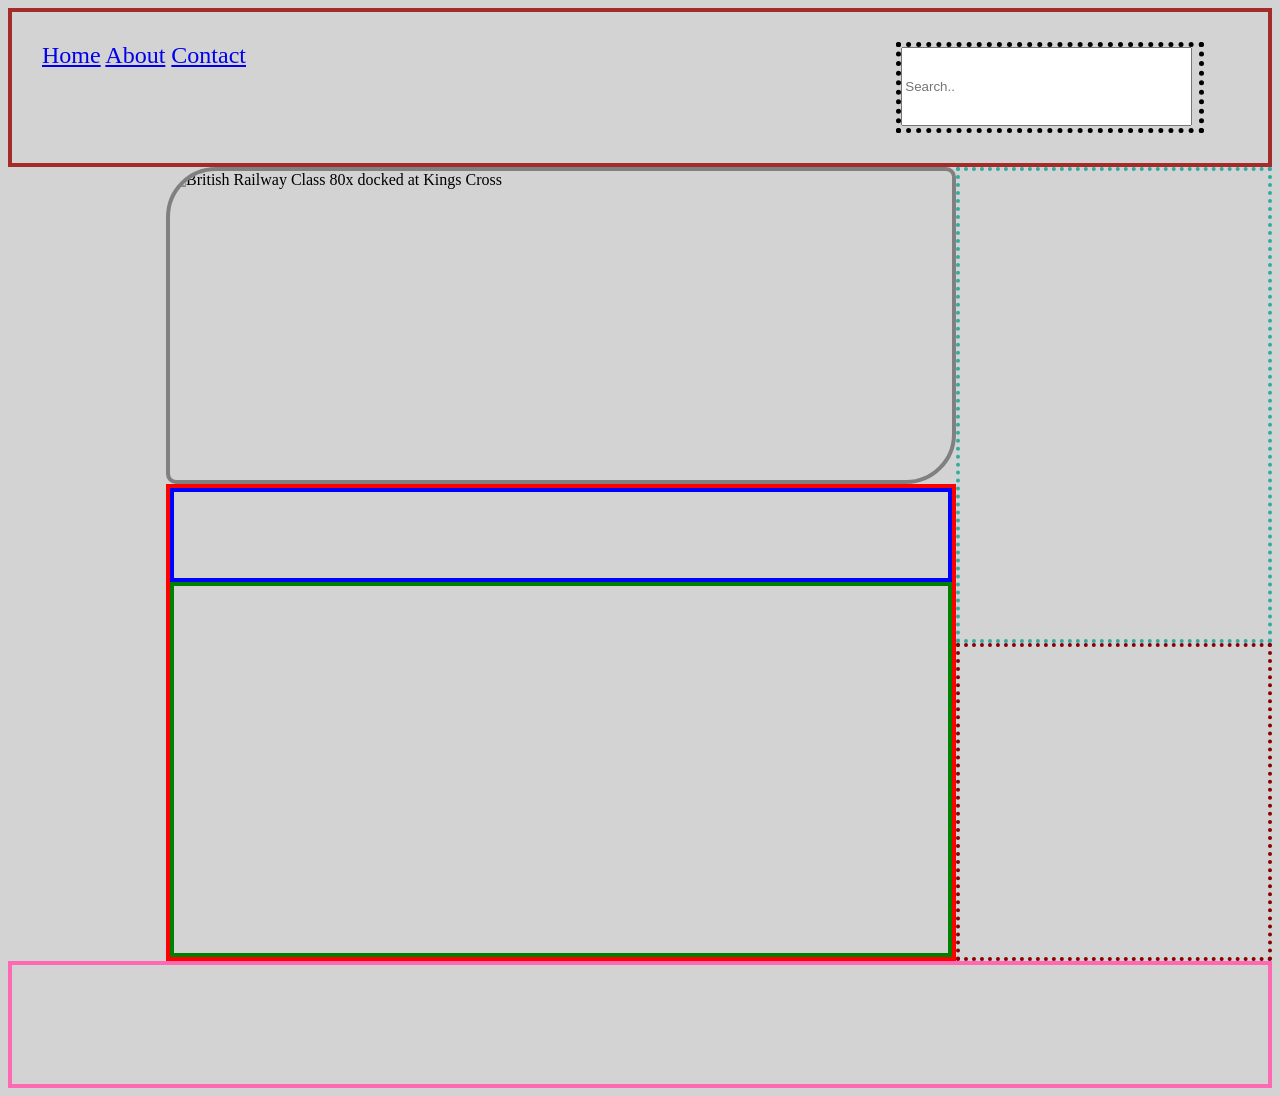
==== index.html @ 5a5fdf0d "lade till en bild och fixade min sökbar" ====
<!DOCTYPE html>
<html lang="en">
<head>
  <meta charset="UTF-8">
  <meta name="viewport" content="width=device-width, initial-scale=1.0">
  <link rel="stylesheet" href="css/style.css">
  <title>British Rail Trains</title>
</head>
<body id="wrapper">
  <nav id="header">
    <section id="links">
      <a class="active" href="#home">Home</a>
      <a href="#about">About</a>
      <a href="#contact">Contact</a>
    </section>
    <section id="sokbar">
      <input type="text" placeholder="Search..">
    </section>
  </nav>
  <div id="model_picture">
    <img src="img/class_801_british-rail.jpg" alt="British Railway Class 80x docked at Kings Cross" >
  </div>
  <section id="section">
    <section id="section1"></section>
    <section id="section2"></section>
  </section>
  <section id="pic1" src=""></section>
  <section id="pic2" src=""></section>
  <div id="footer"></div>
</body>
</html>
---- css/style.css ----
:root {
  --wrapper-basics: lightgray;
}

#wrapper {
  display: grid;
  background-color: var(--wrapper-basics);
  height: 120vh;
  grid-template-columns: 0.4fr repeat(2, 1fr) 0.8fr;
  grid-template-rows: 1fr repeat(5, 1fr) 0.8fr;
  grid-template-areas: 
  "hd hd hd hd"
  "pl mp mp p1"
  "pl mp mp p1"
  "pl sn sn p1"
  "pl sn sn p2"
  "pl sn sn p2"
  "ft ft ft ft";
}

#header {
  display: grid;
  grid-area: hd;
  font-size: 1.5rem;
  border: 4px solid brown;
  padding: 30px;
  grid-template-columns: 1fr 1fr 0.8fr;
  grid-template-rows: 1fr;
  grid-template-areas: "links links sokbar";
}
#links {
  color: yellow;
  grid-area: links;
}
#sokbar {
  border: 5px dotted black;
  margin-right: 10%;
  grid-area: sokbar;
}
#sokbar input{
  width: 95%;
  height: 90%;
  object-fit: cover;
  object-position:center;
}

#model_picture {
  border-radius: 50px 10px 50px 10px;
  grid-area: mp;
  border: 4px solid gray;
  overflow: hidden;
  align-items: center;
  justify-content: center;
}

#model_picture img{
  width: 100%;
  height: 100%;
  object-fit: cover;
  object-position:center;
}

#section {
  grid-area: sn;
  display: grid;
  grid-template-columns: 1fr;
  grid-template-rows: 20% 80%;
  grid-template-areas: 
  "s1"
  "s2";
  border: 4px solid red;
}
#section1 {
  grid-area: s1;
  font-size: 2rem;
  border: 4px solid blue;
}
#section2 {
  grid-area: s2;
  font-size: 1rem;
  border: 4px solid green;
}

#pic1 {
  grid-area: p1;
  border: 4px dotted rgb(49, 173, 161);
}

#pic2 {
  grid-area: p2;
  border: 4px dotted darkred;
}

#footer {
  grid-area: ft;

  border: 4px solid hotpink;
}

@media screen and (max-width: 640px){
  #wrapper {
    grid-template-areas:
    "hd"
    "mp"
    "mp"
    "sn"
    "sn"
    "sn"
    "ft";
    grid-template-columns: 1fr;
    grid-template-rows: repeat(1fr, 6) 0.8fr;
  }
  #header {
    grid-template-rows: 
    "";
  }
  #pl,#pic1,#pic2 {
    display: none;
  }
  #sokbar input{width: 90%}
}
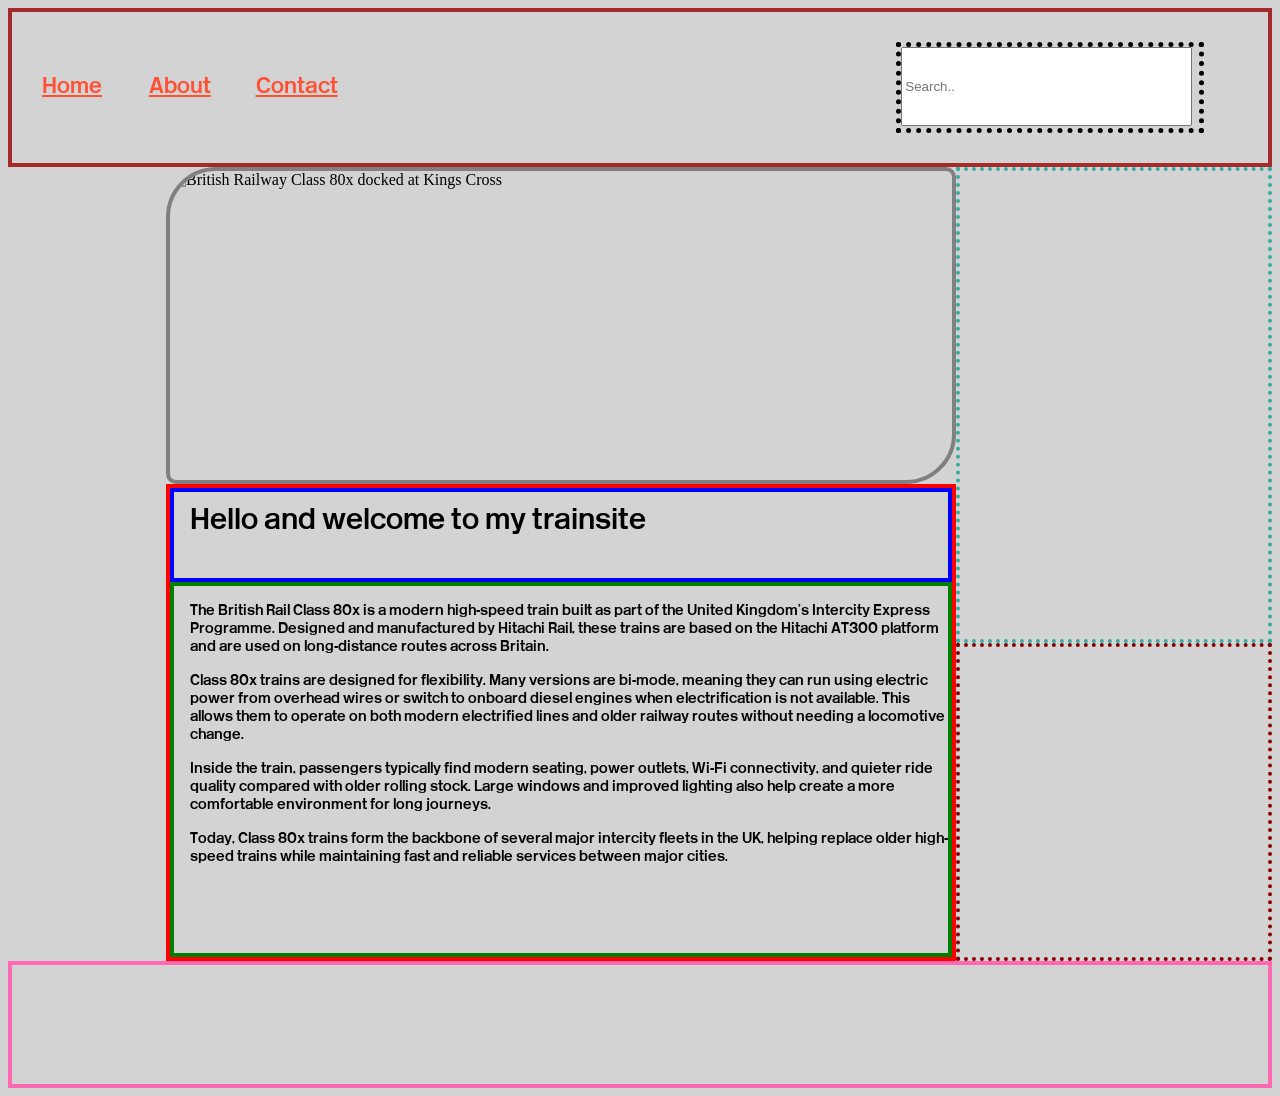
==== commit d0f31758: "blub" ====
--- a/index.html
+++ b/index.html
@@ -9,9 +9,9 @@
 <body id="wrapper">
   <nav id="header">
     <section id="links">
-      <a class="active" href="#home">Home</a>
-      <a href="#about">About</a>
-      <a href="#contact">Contact</a>
+      <a id="link1" class="active" href="#home">Home</a>
+      <a id="link2" href="#about">About</a>
+      <a id="link3" href="#contact">Contact</a>
     </section>
     <section id="sokbar">
       <input type="text" placeholder="Search..">
@@ -21,8 +21,14 @@
     <img src="img/class_801_british-rail.jpg" alt="British Railway Class 80x docked at Kings Cross" >
   </div>
   <section id="section">
-    <section id="section1"></section>
-    <section id="section2"></section>
+    <section id="section1">Hello and welcome to my <br class="mobile-line_break">trainsite</section>
+    <section id="section2">The British Rail Class 80x is a modern high-speed train built as part of the United Kingdom’s Intercity Express Programme. Designed and manufactured by Hitachi Rail, these trains are based on the Hitachi AT300 platform and are used on long-distance routes across Britain.
+      <p></p>
+      Class 80x trains are designed for flexibility. Many versions are bi-mode, meaning they can run using electric power from overhead wires or switch to onboard diesel engines when electrification is not available. This allows them to operate on both modern electrified lines and older railway routes without needing a locomotive change.
+      <p></p>
+      Inside the train, passengers typically find modern seating, power outlets, Wi-Fi connectivity, and quieter ride quality compared with older rolling stock. Large windows and improved lighting also help create a more comfortable environment for long journeys.
+      <p></p>
+      Today, Class 80x trains form the backbone of several major intercity fleets in the UK, helping replace older high-speed trains while maintaining fast and reliable services between major cities.</section>
   </section>
   <section id="pic1" src=""></section>
   <section id="pic2" src=""></section>
--- a/css/style.css
+++ b/css/style.css
@@ -28,10 +28,16 @@
   grid-template-rows: 1fr;
   grid-template-areas: "links links sokbar";
 }
+#links a{color: rgb(359, 80, 52);}
 #links {
-  color: yellow;
   grid-area: links;
+  display: grid;
+  grid-template-areas: 
+  "link1 link2 link3 blanc";
+  grid-template-columns: 1fr 1fr 1fr 5fr;
+  align-self: center;
 }
+#links1 {grid-area: link1} #links2 {grid-area: link2} #links3 {grid-area: link3} #blanc {grid-area: blanc}
 #sokbar {
   border: 5px dotted black;
   margin-right: 10%;
@@ -42,6 +48,14 @@
   height: 90%;
   object-fit: cover;
   object-position:center;
+}
+
+@font-face{
+  font-family: british_rail_font;
+  src: url('../misc/fonts/britrln_.ttf');
+}
+#header , #section1, #section2{
+  font-family: british_rail_font;
 }
 
 #model_picture {
@@ -73,11 +87,13 @@
 #section1 {
   grid-area: s1;
   font-size: 2rem;
+  padding: 1.5% 0 0 2%;
   border: 4px solid blue;
 }
 #section2 {
   grid-area: s2;
   font-size: 1rem;
+  padding: 2% 0 0 2%;
   border: 4px solid green;
 }
 
@@ -97,6 +113,10 @@
   border: 4px solid hotpink;
 }
 
+.mobile-line_break {
+  display: none;
+}
+
 @media screen and (max-width: 640px){
   #wrapper {
     grid-template-areas:
@@ -113,9 +133,16 @@
   #header {
     grid-template-rows: 
     "";
+    padding: 10px;
+    height: 30%;
   }
   #pl,#pic1,#pic2 {
     display: none;
   }
-  #sokbar input{width: 90%}
+  #sokbar input{width: 90%; height: 70%;}
+  #section1{font-size: 1.7rem}
+  #section2{font-size: 0.85rem;}
+  #links{font-size: 0.5; grid-template-columns: 1fr 1fr 1fr 0.3fr;}
+  #sokbar{margin-right: 0;}
+  .mobile-line_break {display: inline}
 }
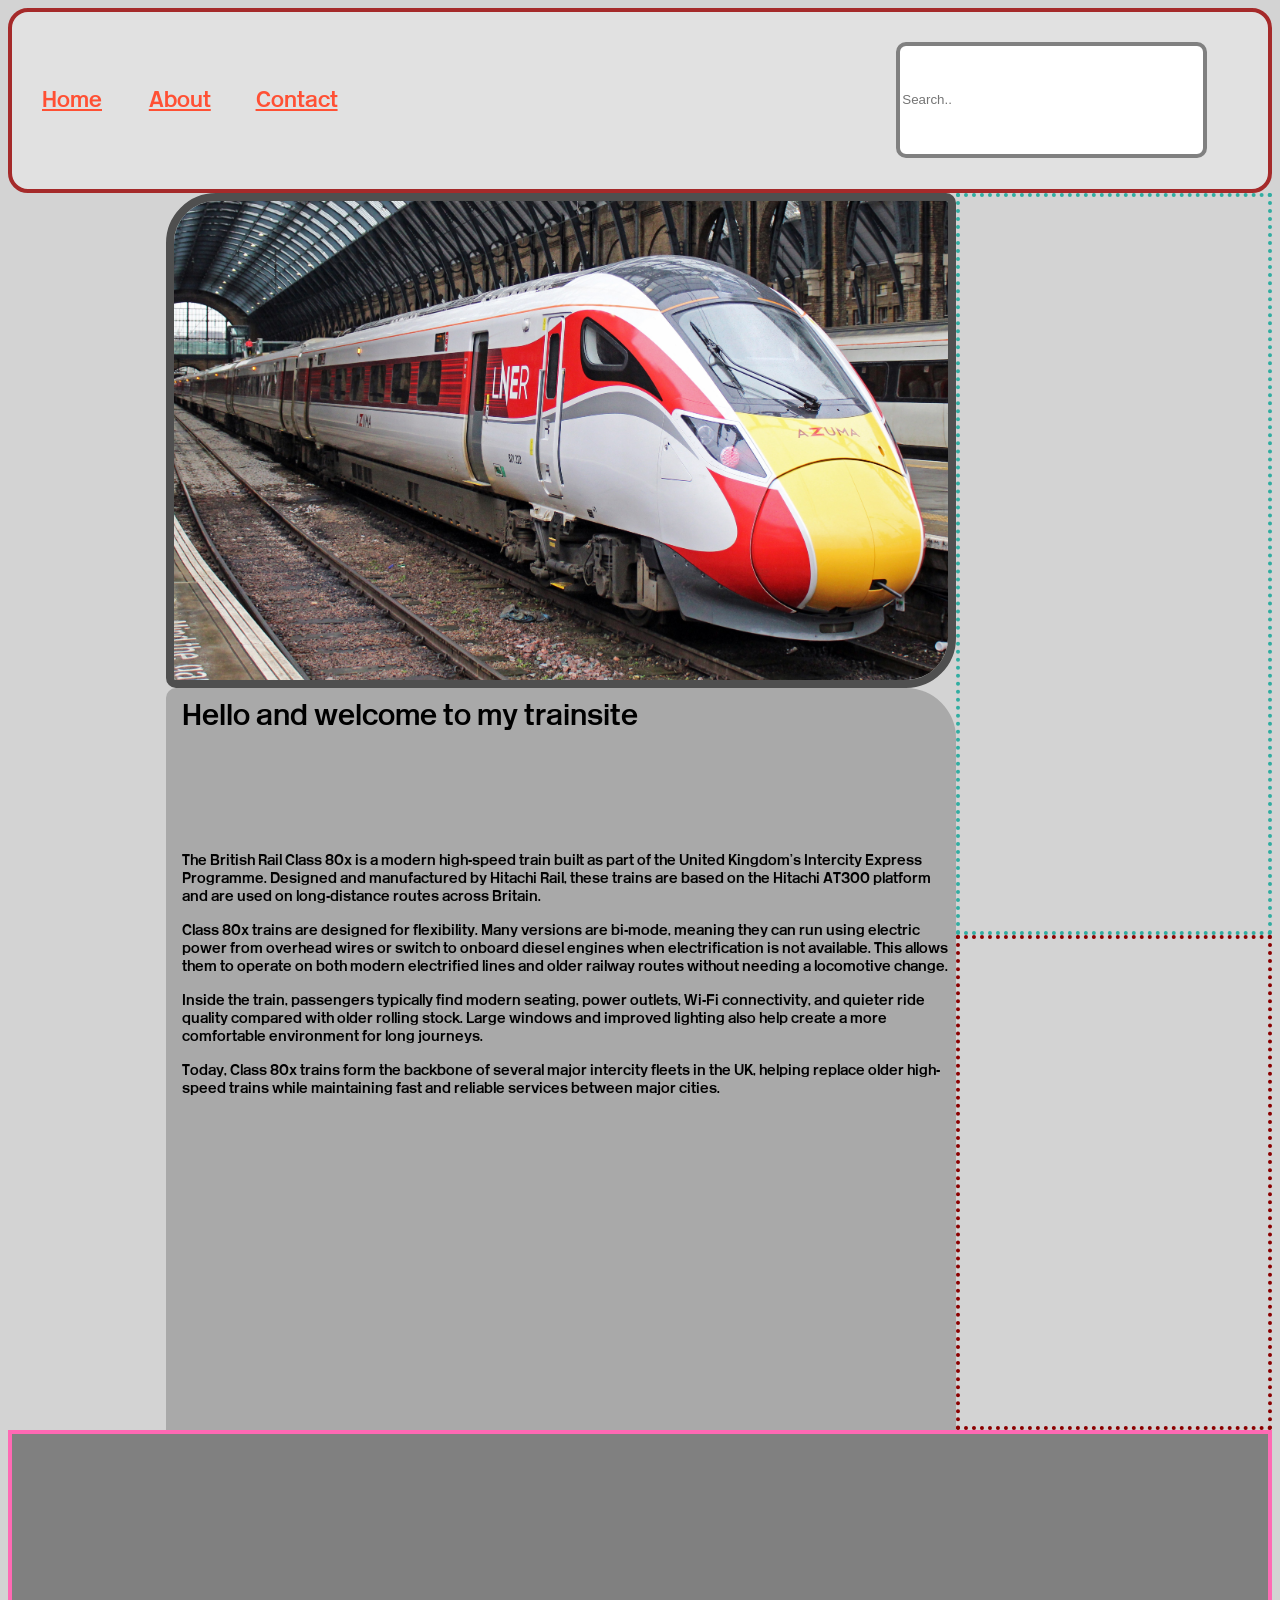
==== commit b1d292d2: "fixed the pic" ====
--- a/index.html
+++ b/index.html
@@ -18,7 +18,7 @@
     </section>
   </nav>
   <div id="model_picture">
-    <img src="img/class_801_british-rail.jpg" alt="British Railway Class 80x docked at Kings Cross" >
+    <img src="img/class_801_british-rail - kopia.jpg" alt="British Railway Class 80x docked at Kings Cross" >
   </div>
   <section id="section">
     <section id="section1">Hello and welcome to my <br class="mobile-line_break">trainsite</section>
--- a/css/style.css
+++ b/css/style.css
@@ -5,9 +5,9 @@
 #wrapper {
   display: grid;
   background-color: var(--wrapper-basics);
-  height: 120vh;
+  height: 180vh;
   grid-template-columns: 0.4fr repeat(2, 1fr) 0.8fr;
-  grid-template-rows: 1fr repeat(5, 1fr) 0.8fr;
+  grid-template-rows: 0.75fr repeat(5, 1fr) 0.8fr;
   grid-template-areas: 
   "hd hd hd hd"
   "pl mp mp p1"
@@ -22,7 +22,9 @@
   display: grid;
   grid-area: hd;
   font-size: 1.5rem;
+  border-radius: 20px;
   border: 4px solid brown;
+  background-color: rgba(255, 255, 255, 0.315);
   padding: 30px;
   grid-template-columns: 1fr 1fr 0.8fr;
   grid-template-rows: 1fr;
@@ -39,15 +41,17 @@
 }
 #links1 {grid-area: link1} #links2 {grid-area: link2} #links3 {grid-area: link3} #blanc {grid-area: blanc}
 #sokbar {
-  border: 5px dotted black;
+  border-radius: 10px;
   margin-right: 10%;
   grid-area: sokbar;
 }
 #sokbar input{
-  width: 95%;
+  width: 97%;
   height: 90%;
+  border-radius: 10px;
   object-fit: cover;
   object-position:center;
+  border: 4px solid gray;
 }
 
 @font-face{
@@ -61,7 +65,7 @@
 #model_picture {
   border-radius: 50px 10px 50px 10px;
   grid-area: mp;
-  border: 4px solid gray;
+  border: 8px solid rgb(79, 79, 79);
   overflow: hidden;
   align-items: center;
   justify-content: center;
@@ -82,19 +86,21 @@
   grid-template-areas: 
   "s1"
   "s2";
-  border: 4px solid red;
+  background-color: darkgray;
+  /*border: 4px solid red;*/
+  border-radius: 10px 50px 0px 0px;
 }
 #section1 {
   grid-area: s1;
   font-size: 2rem;
   padding: 1.5% 0 0 2%;
-  border: 4px solid blue;
+  /*border: 4px solid blue;*/
 }
 #section2 {
   grid-area: s2;
   font-size: 1rem;
   padding: 2% 0 0 2%;
-  border: 4px solid green;
+  /*border: 4px solid green;*/
 }
 
 #pic1 {
@@ -109,7 +115,7 @@
 
 #footer {
   grid-area: ft;
-
+  background-color: gray;
   border: 4px solid hotpink;
 }
 
@@ -126,20 +132,23 @@
     "sn"
     "sn"
     "sn"
+    "sn"
+    "sn"
     "ft";
     grid-template-columns: 1fr;
-    grid-template-rows: repeat(1fr, 6) 0.8fr;
+    grid-template-rows: repeat(8, 1fr) 0.8fr;
+    height: 120vh;
   }
   #header {
     grid-template-rows: 
     "";
     padding: 10px;
-    height: 30%;
+    height: 60%;
   }
   #pl,#pic1,#pic2 {
     display: none;
   }
-  #sokbar input{width: 90%; height: 70%;}
+  #sokbar input{width: 90%; height: 88%;}
   #section1{font-size: 1.7rem}
   #section2{font-size: 0.85rem;}
   #links{font-size: 0.5; grid-template-columns: 1fr 1fr 1fr 0.3fr;}
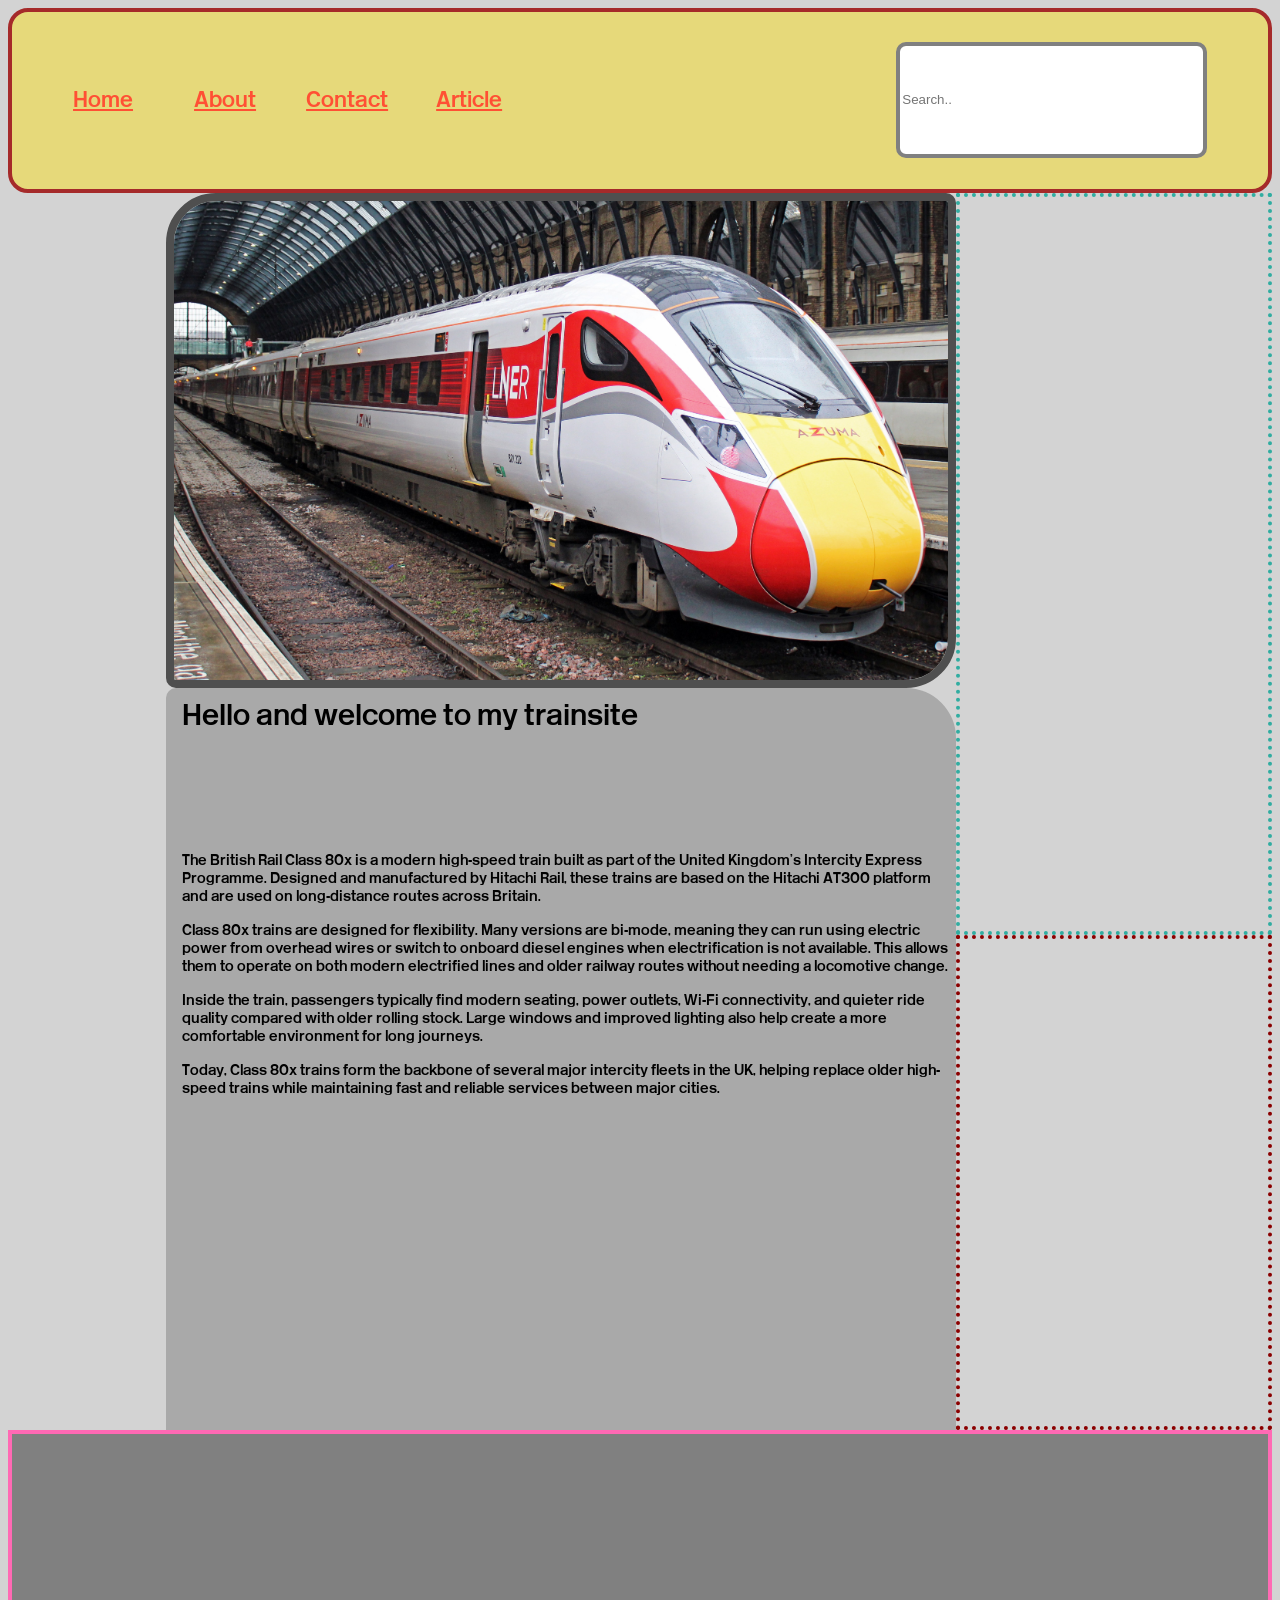
==== commit 552d77db: "fixade contrast och fixade länkar" ====
--- a/index.html
+++ b/index.html
@@ -9,9 +9,10 @@
 <body id="wrapper">
   <nav id="header">
     <section id="links">
-      <a id="link1" class="active" href="#home">Home</a>
-      <a id="link2" href="#about">About</a>
-      <a id="link3" href="#contact">Contact</a>
+      <a id="link1" class="active" href="home.html">Home</a>
+      <a id="link2" href="AboutUs.html">About</a>
+      <a id="link3" href="ContactUs.html">Contact</a>
+      <a id="link4" href="index.html">Article</a>
     </section>
     <section id="sokbar">
       <input type="text" placeholder="Search..">
--- a/css/style.css
+++ b/css/style.css
@@ -24,22 +24,22 @@
   font-size: 1.5rem;
   border-radius: 20px;
   border: 4px solid brown;
-  background-color: rgba(255, 255, 255, 0.315);
+  background-color: rgba(255, 225, 0, 0.422);
   padding: 30px;
   grid-template-columns: 1fr 1fr 0.8fr;
   grid-template-rows: 1fr;
   grid-template-areas: "links links sokbar";
 }
-#links a{color: rgb(359, 80, 52);}
+#links a{color: rgb(359, 80, 52); justify-self: center;}
 #links {
   grid-area: links;
   display: grid;
   grid-template-areas: 
-  "link1 link2 link3 blanc";
-  grid-template-columns: 1fr 1fr 1fr 5fr;
+  "link1 link2 link3 link4 blanc";
+  grid-template-columns: 1fr 1fr 1fr 1fr 3fr;
   align-self: center;
 }
-#links1 {grid-area: link1} #links2 {grid-area: link2} #links3 {grid-area: link3} #blanc {grid-area: blanc}
+#link1 {grid-area: link1} #link2 {grid-area: link2} #link3 {grid-area: link3} #link4 {grid-area: link4} #blanc {grid-area: blanc;}
 #sokbar {
   border-radius: 10px;
   margin-right: 10%;
@@ -142,6 +142,7 @@
   #header {
     grid-template-rows: 
     "";
+    font-size: 0.8rem;
     padding: 10px;
     height: 60%;
   }
@@ -150,8 +151,20 @@
   }
   #sokbar input{width: 90%; height: 88%;}
   #section1{font-size: 1.7rem}
-  #section2{font-size: 0.85rem;}
-  #links{font-size: 0.5; grid-template-columns: 1fr 1fr 1fr 0.3fr;}
+  #section2{font-size: 1rem;}
+  #links{font-size: 1rem;grid-template-columns: 1fr 1fr 1fr 1fr 0.5fr;}
   #sokbar{margin-right: 0;}
   .mobile-line_break {display: inline}
+}
+
+/*home.html*/
+
+#homewrapper {
+  display: grid;
+  background-color: var(--wrapper-basics);
+  height: 180vh;
+  grid-template-columns: 0.4fr repeat(2, 1fr) 0.8fr;
+  grid-template-rows: 0.75fr repeat(5, 1fr) 0.8fr;
+  grid-template-areas: 
+  "hd hd hd hd"
 }
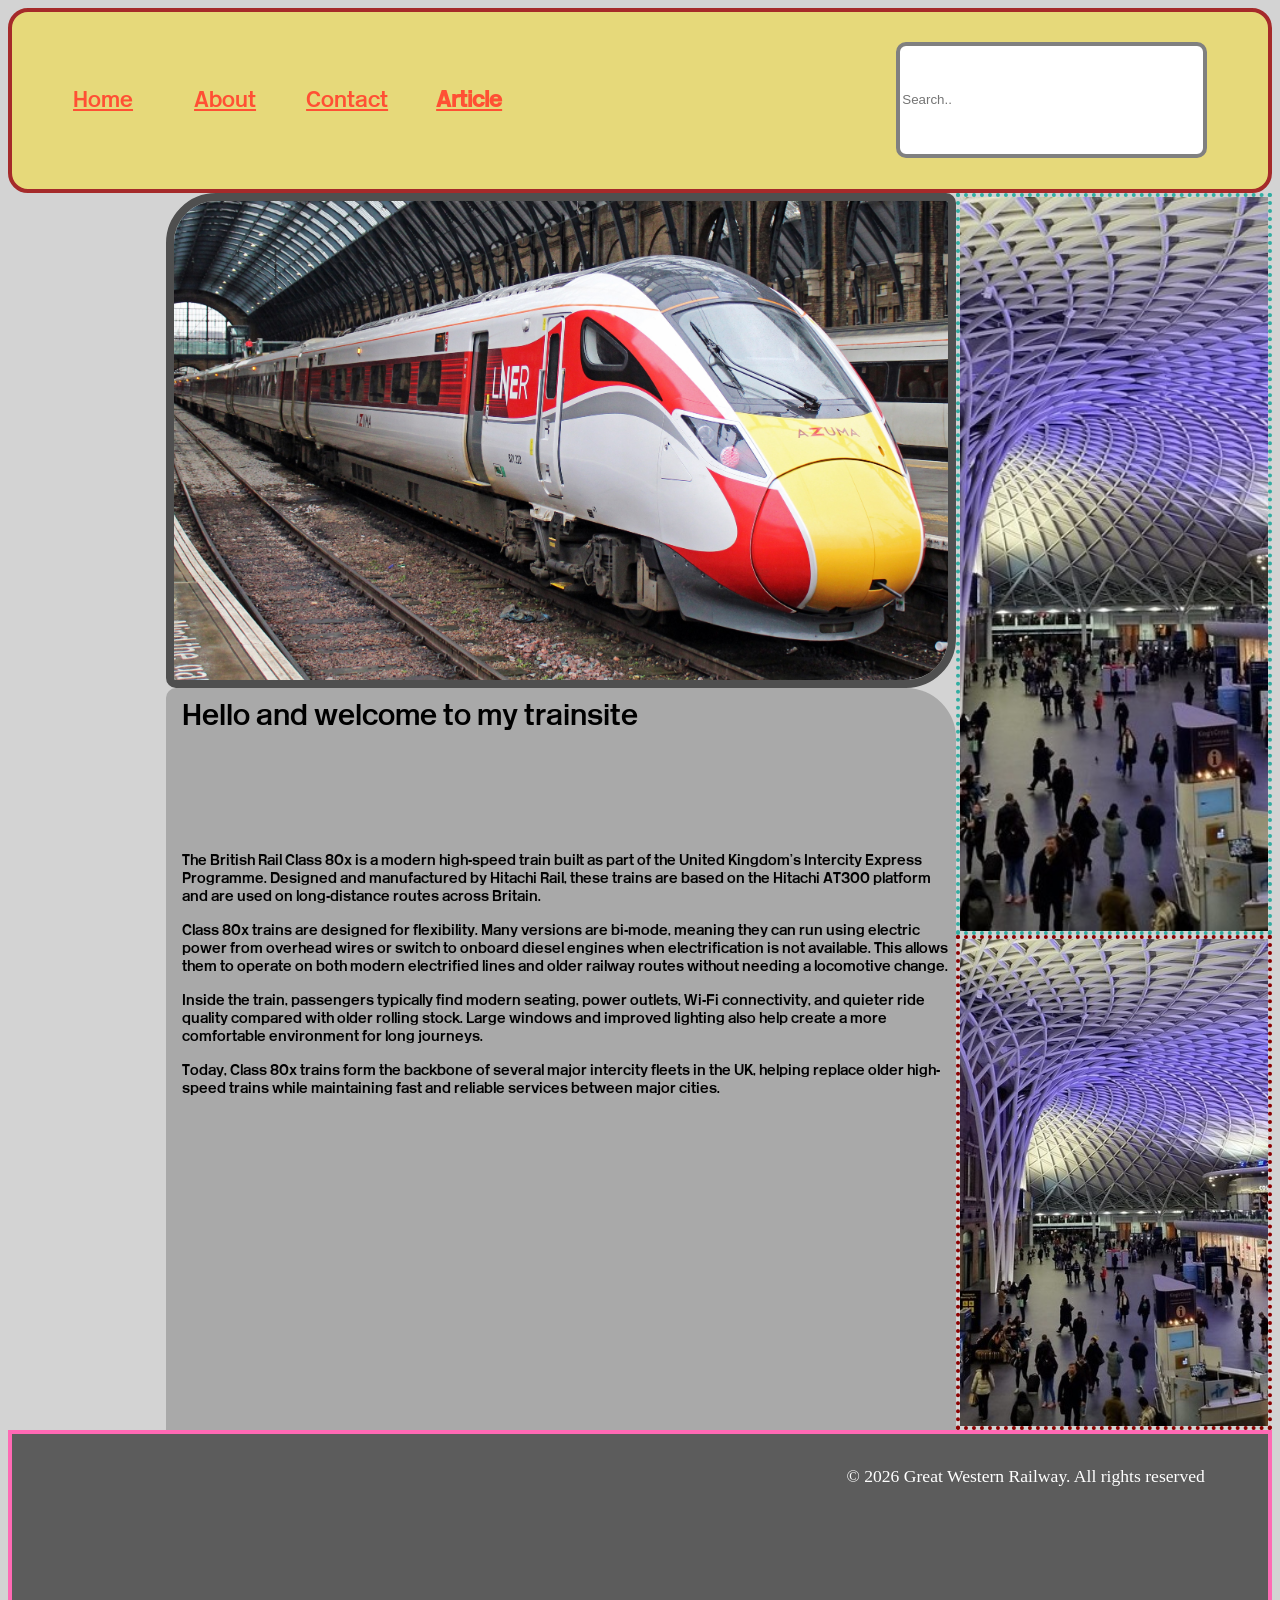
==== commit c62ba244: "pictures and updates" ====
--- a/index.html
+++ b/index.html
@@ -9,10 +9,10 @@
 <body id="wrapper">
   <nav id="header">
     <section id="links">
-      <a id="link1" class="active" href="home.html">Home</a>
+      <a id="link1" href="home.html">Home</a>
       <a id="link2" href="AboutUs.html">About</a>
       <a id="link3" href="ContactUs.html">Contact</a>
-      <a id="link4" href="index.html">Article</a>
+      <a id="link4" class="active" href="index.html">Article</a>
     </section>
     <section id="sokbar">
       <input type="text" placeholder="Search..">
@@ -31,8 +31,12 @@
       <p></p>
       Today, Class 80x trains form the backbone of several major intercity fleets in the UK, helping replace older high-speed trains while maintaining fast and reliable services between major cities.</section>
   </section>
-  <section id="pic1" src=""></section>
-  <section id="pic2" src=""></section>
-  <div id="footer"></div>
+  <div id="pic1">
+    <img src="./img/kingscrossstation.jpg" alt="Overview picture of Kings cross train station">
+  </div>
+  <div id="pic2">
+    <img src="./img/kingscrossstation.jpg" alt="Overview picture of Kings cross train station">
+  </div>
+  <div id="footer">© 2026 Great Western Railway. All rights reserved</div>
 </body>
 </html>
--- a/css/style.css
+++ b/css/style.css
@@ -103,27 +103,50 @@
   /*border: 4px solid green;*/
 }
 
-#pic1 {
+#pic1{
   grid-area: p1;
   border: 4px dotted rgb(49, 173, 161);
-}
-
-#pic2 {
+  overflow: hidden;
+  align-items: center;
+  justify-content: center;
+}
+#pic1 img{
+  object-fit: cover;
+  object-position:center;
+  width: 100%;
+  height: 100%;
+}
+#pic2{
   grid-area: p2;
   border: 4px dotted darkred;
+  overflow: hidden;
+  align-items: center;
+  justify-content: center;
+}
+#pic2 img{
+  object-fit: cover;
+  object-position:center;
+  width: 100%;
+  height: 100%;
 }
 
 #footer {
   grid-area: ft;
-  background-color: gray;
+  background-color: rgb(92, 92, 92);
   border: 4px solid hotpink;
+  color: white;
+  padding: 2.5% 5% 0 0%;
+  text-align: right;
+  font-size: 1.1rem;
 }
 
 .mobile-line_break {
   display: none;
 }
 
-@media screen and (max-width: 640px){
+.active{font-weight: bolder;}
+
+@media screen and (max-width: 650px){
   #wrapper {
     grid-template-areas:
     "hd"
@@ -155,8 +178,20 @@
   #links{font-size: 1rem;grid-template-columns: 1fr 1fr 1fr 1fr 0.5fr;}
   #sokbar{margin-right: 0;}
   .mobile-line_break {display: inline}
-}
-
+  #footer{padding: 4% 6% 0 0%;}
+}
+
+@media screen and (max-width:754px) {
+  #wrapper {
+    height: 190vh;
+  }
+}
+
+@media screen and (max-width:682px) {
+  #wrapper {
+    height: 200vh;
+  }
+}
 /*home.html*/
 
 #homewrapper {
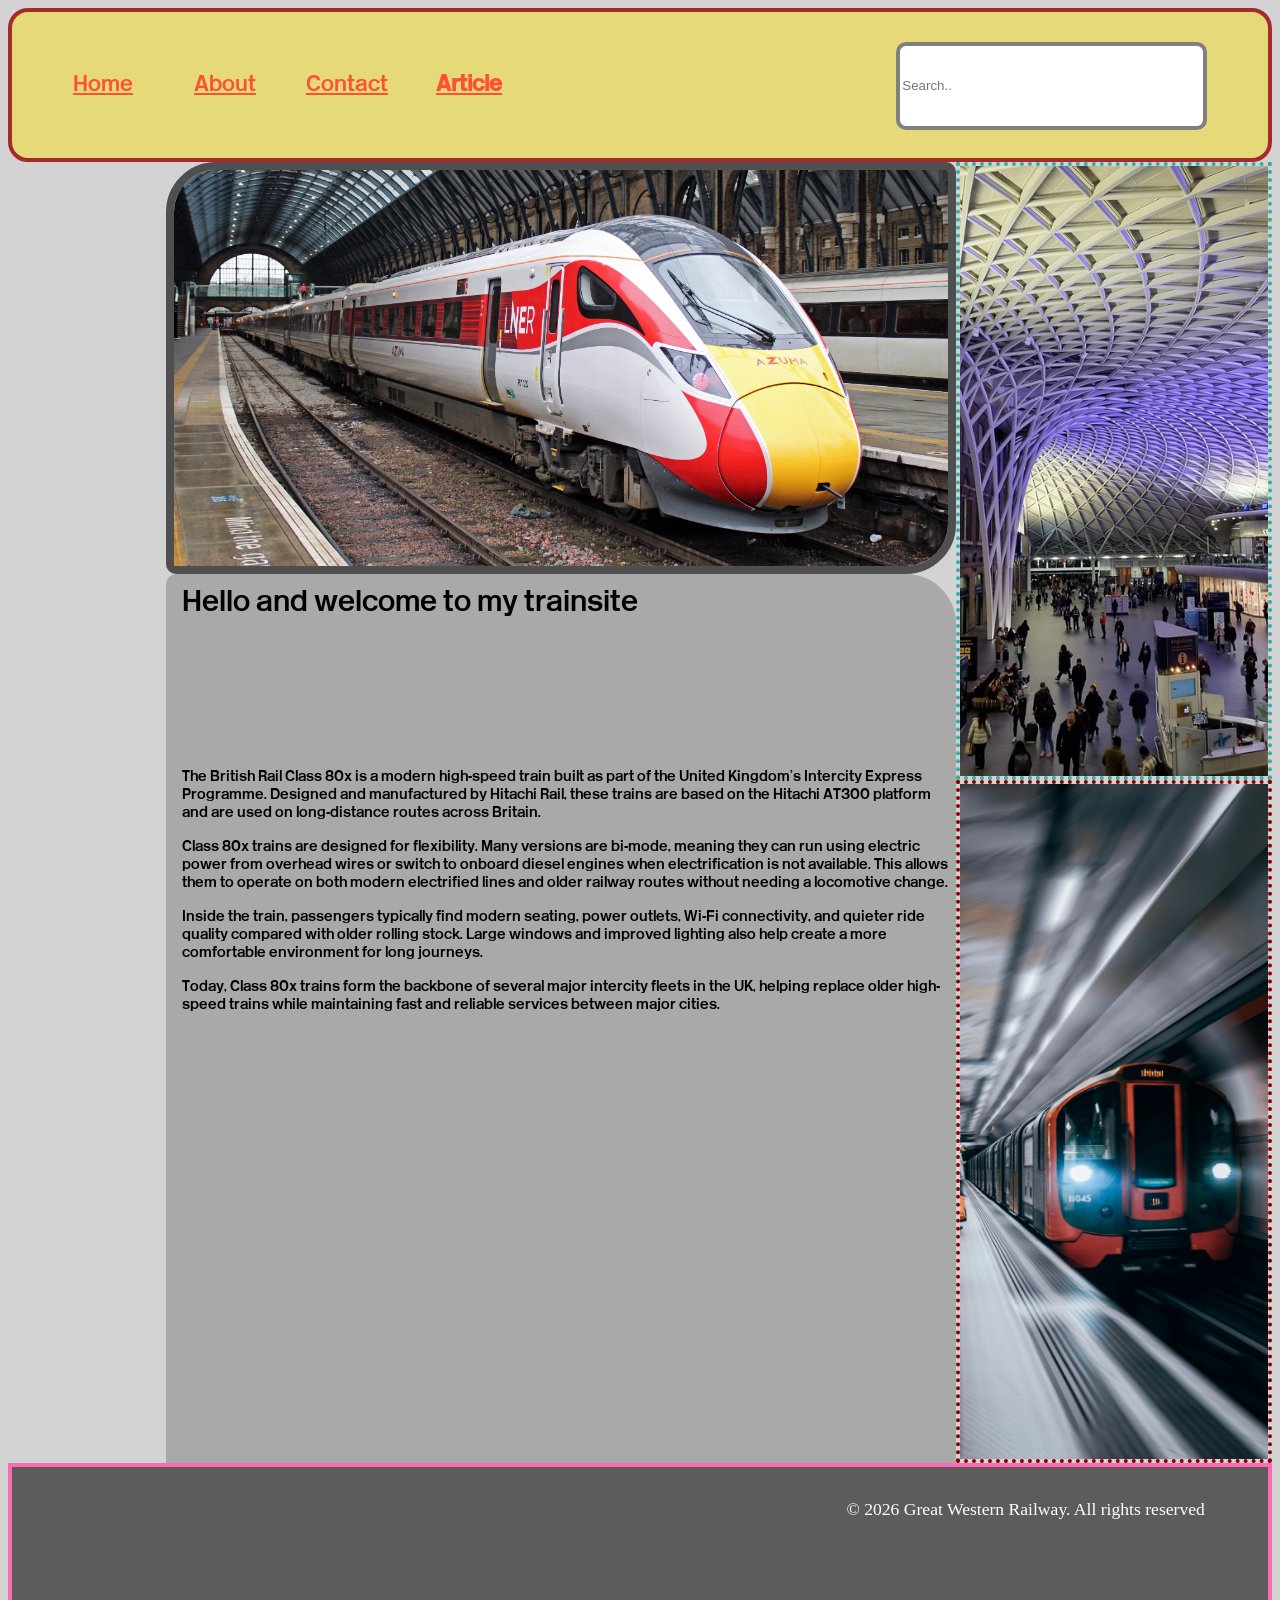
==== commit 65fec53e: "fixed the pictures" ====
--- a/index.html
+++ b/index.html
@@ -35,7 +35,7 @@
     <img src="./img/kingscrossstation.jpg" alt="Overview picture of Kings cross train station">
   </div>
   <div id="pic2">
-    <img src="./img/kingscrossstation.jpg" alt="Overview picture of Kings cross train station">
+    <img src="./img/redstationtrain.jpg" alt="Overview picture of Kings cross train station">
   </div>
   <div id="footer">© 2026 Great Western Railway. All rights reserved</div>
 </body>
--- a/css/style.css
+++ b/css/style.css
@@ -109,6 +109,7 @@
   overflow: hidden;
   align-items: center;
   justify-content: center;
+  max-height: 75vh;
 }
 #pic1 img{
   object-fit: cover;
@@ -122,6 +123,7 @@
   overflow: hidden;
   align-items: center;
   justify-content: center;
+  min-height: 75vh;
 }
 #pic2 img{
   object-fit: cover;
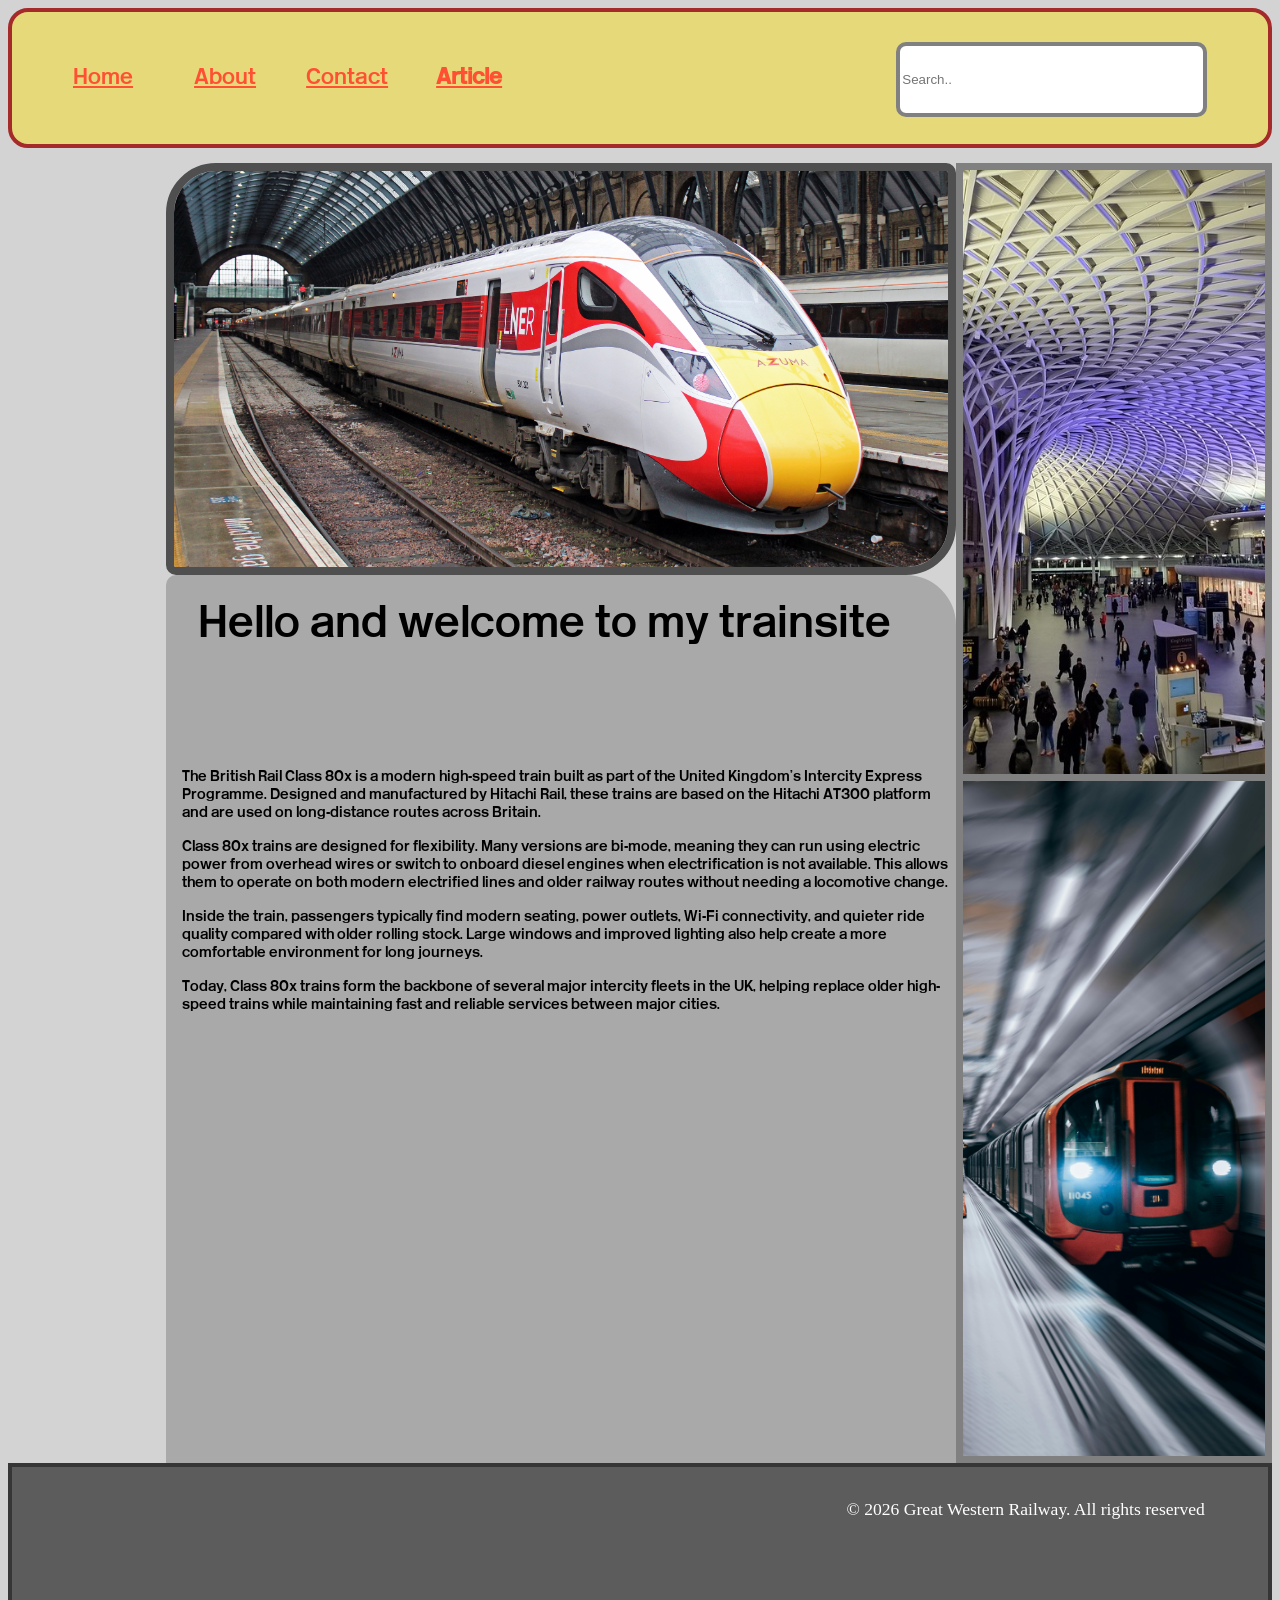
==== commit 0c904300: "inlämning" ====
--- a/index.html
+++ b/index.html
@@ -8,18 +8,19 @@
 </head>
 <body id="wrapper">
   <nav id="header">
+    <button id="burger">☰</button>
     <section id="links">
-      <a id="link1" href="home.html">Home</a>
-      <a id="link2" href="AboutUs.html">About</a>
-      <a id="link3" href="ContactUs.html">Contact</a>
-      <a id="link4" class="active" href="index.html">Article</a>
+      <a id="link1" href="home.html"><div>Home</div></a>
+      <a id="link2" href="AboutUs.html"><div>About</div></a>
+      <a id="link3" href="ContactUs.html"><div>Contact</div></a>
+      <a id="link4" class="active" href="index.html"><div>Article</div></a>
     </section>
     <section id="sokbar">
       <input type="text" placeholder="Search..">
     </section>
   </nav>
   <div id="model_picture">
-    <img src="img/class_801_british-rail - kopia.jpg" alt="British Railway Class 80x docked at Kings Cross" >
+    <img src="img/class_801_british-rail-kopia.jpg" alt="British Railway Class 80x docked at Kings Cross" >
   </div>
   <section id="section">
     <section id="section1">Hello and welcome to my <br class="mobile-line_break">trainsite</section>
@@ -38,5 +39,6 @@
     <img src="./img/redstationtrain.jpg" alt="Overview picture of Kings cross train station">
   </div>
   <div id="footer">© 2026 Great Western Railway. All rights reserved</div>
+  <script src="script.js"></script>
 </body>
 </html>
--- a/css/style.css
+++ b/css/style.css
@@ -19,6 +19,7 @@
 }
 
 #header {
+  height: 8vh;
   display: grid;
   grid-area: hd;
   font-size: 1.5rem;
@@ -30,6 +31,13 @@
   grid-template-rows: 1fr;
   grid-template-areas: "links links sokbar";
 }
+#burger {
+  display: none;
+  font-size: 2rem;
+  background: none;
+  border: none;
+  cursor: pointer;
+}
 #links a{color: rgb(359, 80, 52); justify-self: center;}
 #links {
   grid-area: links;
@@ -92,8 +100,8 @@
 }
 #section1 {
   grid-area: s1;
-  font-size: 2rem;
-  padding: 1.5% 0 0 2%;
+  font-size: 3rem;
+  padding: 3% 0 0 4%;
   /*border: 4px solid blue;*/
 }
 #section2 {
@@ -105,7 +113,7 @@
 
 #pic1{
   grid-area: p1;
-  border: 4px dotted rgb(49, 173, 161);
+  border: 7px solid gray;
   overflow: hidden;
   align-items: center;
   justify-content: center;
@@ -119,7 +127,8 @@
 }
 #pic2{
   grid-area: p2;
-  border: 4px dotted darkred;
+  border: 7px solid gray;
+  border-top: 0;
   overflow: hidden;
   align-items: center;
   justify-content: center;
@@ -135,7 +144,7 @@
 #footer {
   grid-area: ft;
   background-color: rgb(92, 92, 92);
-  border: 4px solid hotpink;
+  border: 4px solid rgb(54, 54, 54);
   color: white;
   padding: 2.5% 5% 0 0%;
   text-align: right;
@@ -147,6 +156,97 @@
 }
 
 .active{font-weight: bolder;}
+
+
+/*home.html*/
+
+#homewrapper {
+  display: grid;
+  background-color: var(--wrapper-basics);
+  height: 180vh;
+  grid-template-columns: 1fr 1fr;
+  grid-template-rows: 0.75fr 1fr 0.8fr;
+  grid-template-areas: 
+  "hd hd"
+  "text img"
+  "text sd"
+}
+
+#homeimage{
+  grid-area: img;
+  overflow: hidden;
+  align-items: center;
+  justify-content: center;
+  border: 5px rgb(128, 128, 128) solid;
+  object-fit: cover;
+  object-position:center;
+  background-repeat: no-repeat;
+  scale: 90%;
+  border-radius: 20px;
+  margin: 0px;
+}
+
+#hometext{
+  grid-area: text;
+  background-color: bisque;
+}
+
+
+/*ContactUs.html*/
+
+#contactswrapper {
+  display: grid;
+  background-color: var(--wrapper-basics);
+  height: 90vh;
+  grid-template-columns: repeat(2, 1fr);
+  grid-template-rows: 0.75fr repeat(2, 1fr) 0.8fr;
+  grid-template-areas: 
+  "hd hd"
+  "t1 t2"
+  "t3 t4"
+}
+
+#textbox1{grid-area: t1;}#textbox2{grid-area: t2;}#textbox3{grid-area: t3;}#textbox4{grid-area: t4;}
+#textbox1, #textbox2, #textbox3, #textbox4 {
+  background-image: url(../img/corkbackground2.jpg);
+  background-color: rgba(210, 180, 140, 0.5);
+  background-position: center;
+  background-size: cover;
+  color: rgb(255, 255, 255);
+  font-size: 1.4rem;
+}
+
+#textbox1, #textbox2, #textbox3, #textbox4, #abouttext, #hometext{
+  padding: 30px;
+  border-radius: 20px;
+  margin: 30px;
+  border: 5px rgb(128, 128, 128) solid;
+  font-weight: 550;
+  font-family: roboto;
+  font-size: 1.1rem;
+}
+
+
+/*AboutUs.html*/
+
+#aboutuswrapper {
+  display: grid;
+  background-color: var(--wrapper-basics);
+  height: 90vh;
+  grid-template-columns: 1fr;
+  grid-template-rows: 0.75fr repeat(1, 1fr) 0.8fr;
+  grid-template-areas: 
+  "hd"
+  "txt"
+  "txt"
+}
+
+#abouttext{
+  grid-area: txt;
+  background-color: maroon;
+  color: white;
+}
+
 
 @media screen and (max-width: 650px){
   #wrapper {
@@ -181,6 +281,31 @@
   #sokbar{margin-right: 0;}
   .mobile-line_break {display: inline}
   #footer{padding: 4% 6% 0 0%;}
+  #aboutuswrapper {grid-template-rows: 0.75fr 5fr; height: 150vh;}
+  #homewrapper {grid-template-rows: 0.75fr 2fr 0.2fr; grid-template-areas:"hd""img""text"; grid-template-columns: 1fr;}
+   #burger {
+    display: block;
+  }
+
+  #links {
+    display: none; /* hidden by default */
+    flex-direction: column;
+    gap: 10px;
+    background-color: rgba(255, 225, 0, 0.9);
+    position: absolute;
+    top: 100%;
+    left: 0;
+    width: 100%;
+    padding: 10px;
+  }
+
+  #links.active {
+    display: flex; /* show when active */
+  }
+
+  #header {
+    position: relative;
+  }
 }
 
 @media screen and (max-width:754px) {
@@ -193,15 +318,4 @@
   #wrapper {
     height: 200vh;
   }
-}
-/*home.html*/
-
-#homewrapper {
-  display: grid;
-  background-color: var(--wrapper-basics);
-  height: 180vh;
-  grid-template-columns: 0.4fr repeat(2, 1fr) 0.8fr;
-  grid-template-rows: 0.75fr repeat(5, 1fr) 0.8fr;
-  grid-template-areas: 
-  "hd hd hd hd"
 }
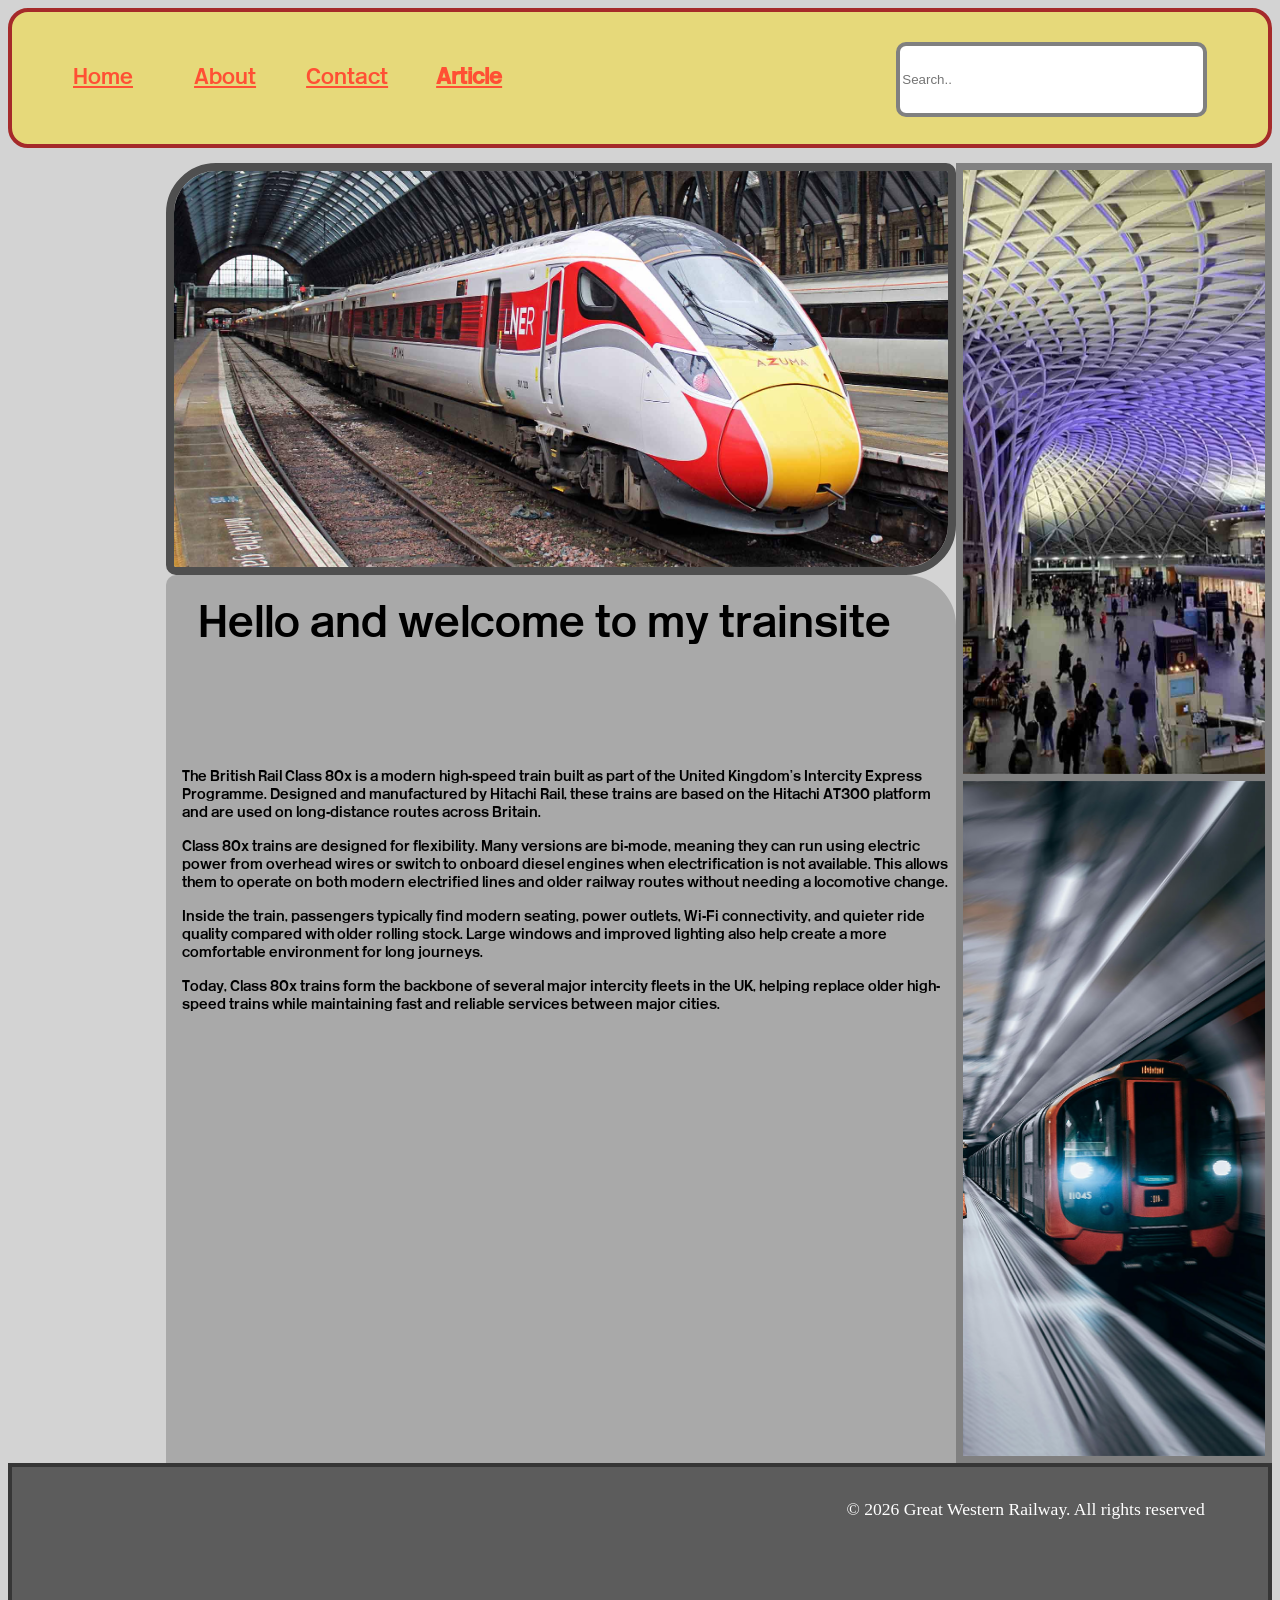
==== commit 9c040561: "inlämning" ====
--- a/index.html
+++ b/index.html
@@ -20,7 +20,7 @@
     </section>
   </nav>
   <div id="model_picture">
-    <img src="img/class_801_british-rail-kopia.jpg" alt="British Railway Class 80x docked at Kings Cross" >
+    <img src="img/class_801_british-rail.jpg" alt="British Railway Class 80x docked at Kings Cross" >
   </div>
   <section id="section">
     <section id="section1">Hello and welcome to my <br class="mobile-line_break">trainsite</section>
